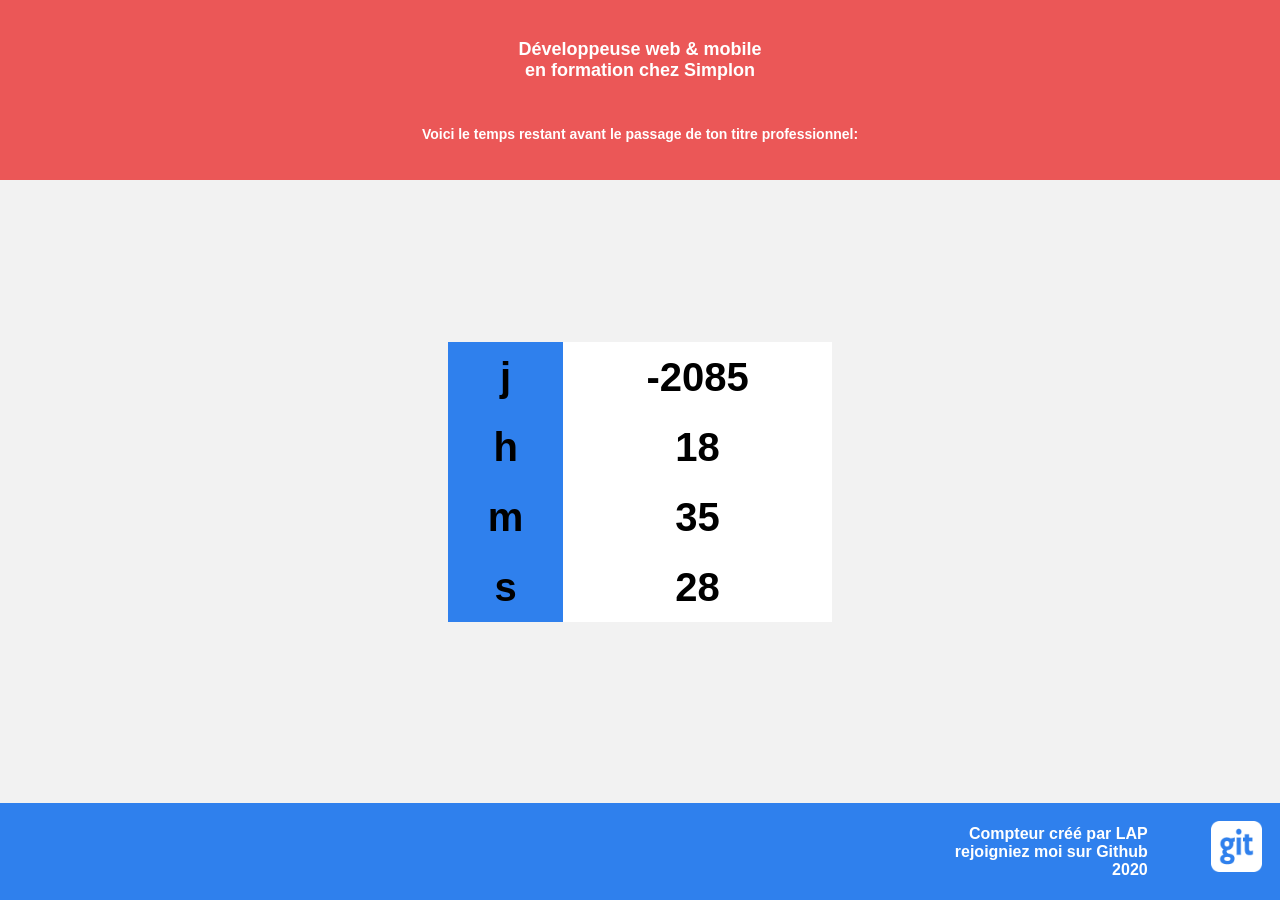
==== index.html @ bbdf0990 "Nouveau nom pour countdown.html qui devient index.html" ====
<!DOCTYPE html>
<html>
	<head>

		<title>  Countdown de Louise_Anne Petit par Mputu Maria</title>
		<link rel="stylesheet" type="text/css" href="countdown.css">
		<link href="https://fonts.googleapis.com/css2?family=Lato:wght@700&family=Open+Sans:wght@600&display=swap" rel="stylesheet"> <!-- Je n'oublie jamais de "linker" mon fichier CSS  et fais attention a son nom pour le retrouver facilement !! -->
	<meta name="viewport" content="width=device-width, initial-scale=1.0">

	</head>
	<body>
		<header>
			<p id="p_header1">Développeuse web & mobile
			<br>
			en formation chez Simplon</p>
			<p id="p_header2">
			Voici le temps restant avant le passage
			de ton titre professionnel:</p>
		</header>
		<div class="Rectanglecentral">
				<div class="colonnebleu">
					<div class="j"><h3>j</h3></div>
					<div class="h"><h3>h</h3></div>
					<div class="m"><h3>m</h3></div>
					<div class="s"><h3>s</h3></div>
				</div>
				<div class="colonneblanche">
					<div class="rectangle" id = "Days"></div>
					<div class="rectangle" id = "Hours"></div>
					<div class="rectangle" id = "Minutes"></div>
					<div class="rectangle" id = "Secondes"></div>
				</div>
			</div>
		</div>


		<footer> 
			<div id="text_footer">
				<p class="p_footer">Compteur créé par LAP</p>
				<p class="p_footer">rejoigniez moi sur Github</p>
				<p class="p_footer">2020</p>
			</div>
			<img id="img_footer" src="GithubssC.png"/>
		</footer>

	</body>
	<script src="https://ajax.googleapis.com/ajax/libs/jquery/1.7.2/jquery.min.js"></script>
	<script src="countdown.js" defer></script>
</html>
---- countdown.css ----
* { /*ça s'applique à toute la page.*/
	box-sizing: border-box;
	margin: 0;
	padding: 0;
}
html, body {
	width: 100%;
	height: 100%;
	background : #F2F2F2;
	font-family: roboto, sans-serif;
	font-weight: bold;

}

body {
	display: flex;
	flex-direction: column;
	margin: 0px;
	justify-content: space-between; /*=>pour écarter les 3 div;*/
}

header{
	display:flex;
	flex-direction: column;
	justify-content: center;
	width: 100%;
	height: 20vh;
	background: #EB5757;
	text-align: center;


}

header > #p_header1{ /*Mettre header au début comme parent*/
	font-size: 18px;
	padding-bottom: 5vh;
}

header > #p_header2{
	font-size: 14px;
}

p {
	color: white;	
}


h3{
	text-align: center;
	font-style: normal;
	font-weight: 900;
	font-size: 40px;
	line-height: 70px;
	color: #000000;
}

.Rectanglecentral{
	background: white;
	display: flex;
	flex-direction:row;
	justify-content: center;
	width: 30%;
	margin: auto;
}

.colonnebleu{
	display: flex;
	flex-direction: column;
	background: #2F80ED;
	width:30%;
}

.colonneblanche{
	display: flex;
	flex-direction: column;
	flex: 1;  /*quand on l'enlève les chiffres ne sont plus au centre - à voir à quoi ça correspond vraiment */
	background: white;

}

footer{
	display:flex;
	flex-direction: row;
	justify-content: flex-end;
	background: #2F80ED;
	height: 97px;
	margin-top: 20px;
}

#text_footer {
	display: flex;
	flex-direction: column;
	justify-content: center;
	margin-right: 5vh; /*c'est une valeure relative (1Vh = 1/100 de la hauteur de mon écran)*/
}

.p_footer{
	text-align: right;
}

#img_footer {
	padding: 2vh;
	height: 90%;
	width: auto;
}

@media screen and (min-width: 320px) and  (max-width: 800px) {

html,body /*On part de l'écran PC vers le Mobile*/
{ 
max-width: 632px;
margin: 0px;
}

header {
 display:block;
 clear:both;
 max-height: 149px;
 padding-top: 20px;
}

footer{
flex-direction: row-reverse;
justify-content: space-between;
}

#img_footer {
height: 100%;
width:auto;
margin: 2px;
}

.Rectanglecentral{
width: 90%;
}

}
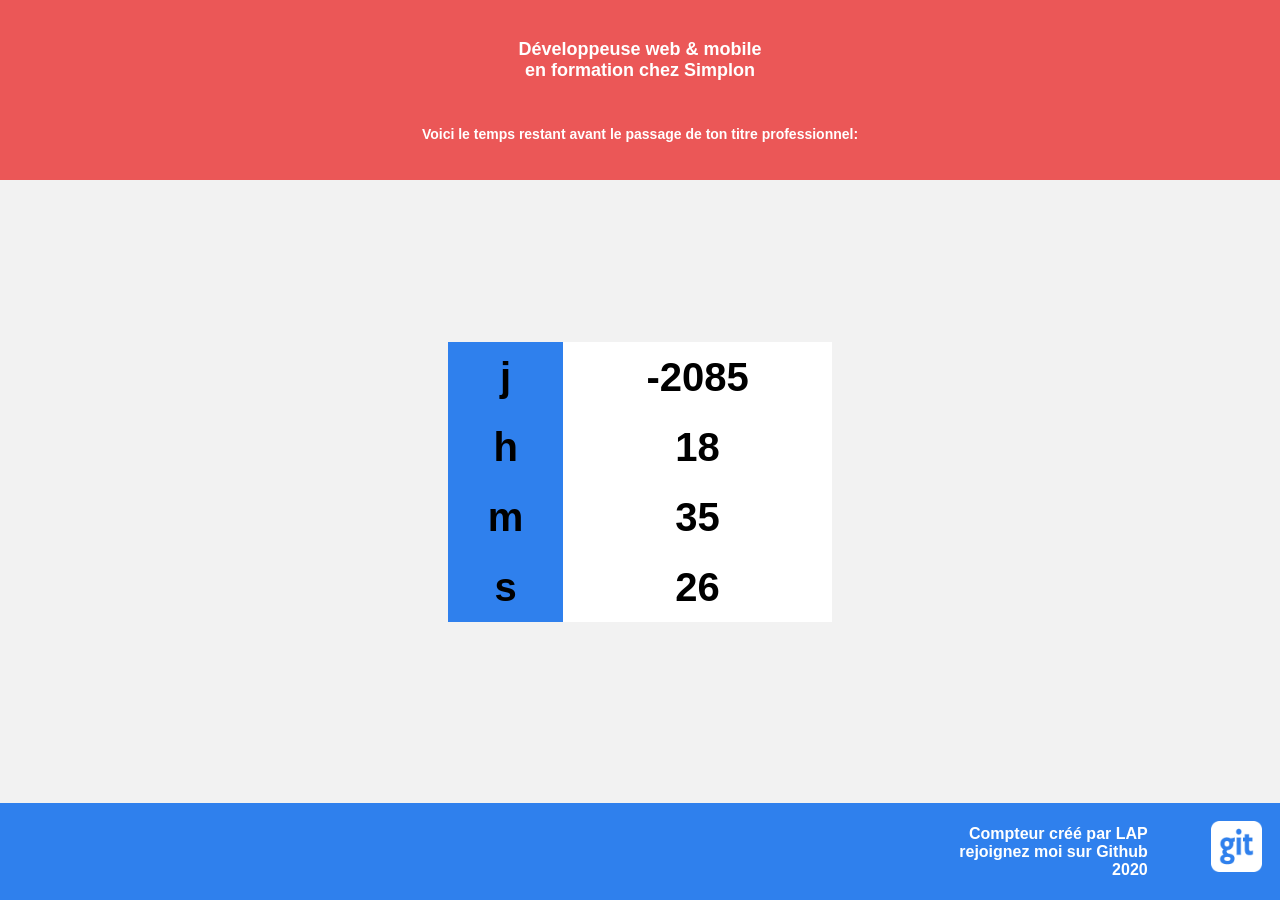
==== commit cbb7cc20: "Update index.html" ====
--- a/index.html
+++ b/index.html
@@ -37,7 +37,7 @@
 		<footer> 
 			<div id="text_footer">
 				<p class="p_footer">Compteur créé par LAP</p>
-				<p class="p_footer">rejoigniez moi sur Github</p>
+				<p class="p_footer">rejoignez moi sur Github</p>
 				<p class="p_footer">2020</p>
 			</div>
 			<img id="img_footer" src="GithubssC.png"/>
@@ -46,4 +46,4 @@
 	</body>
 	<script src="https://ajax.googleapis.com/ajax/libs/jquery/1.7.2/jquery.min.js"></script>
 	<script src="countdown.js" defer></script>
-</html>+</html>
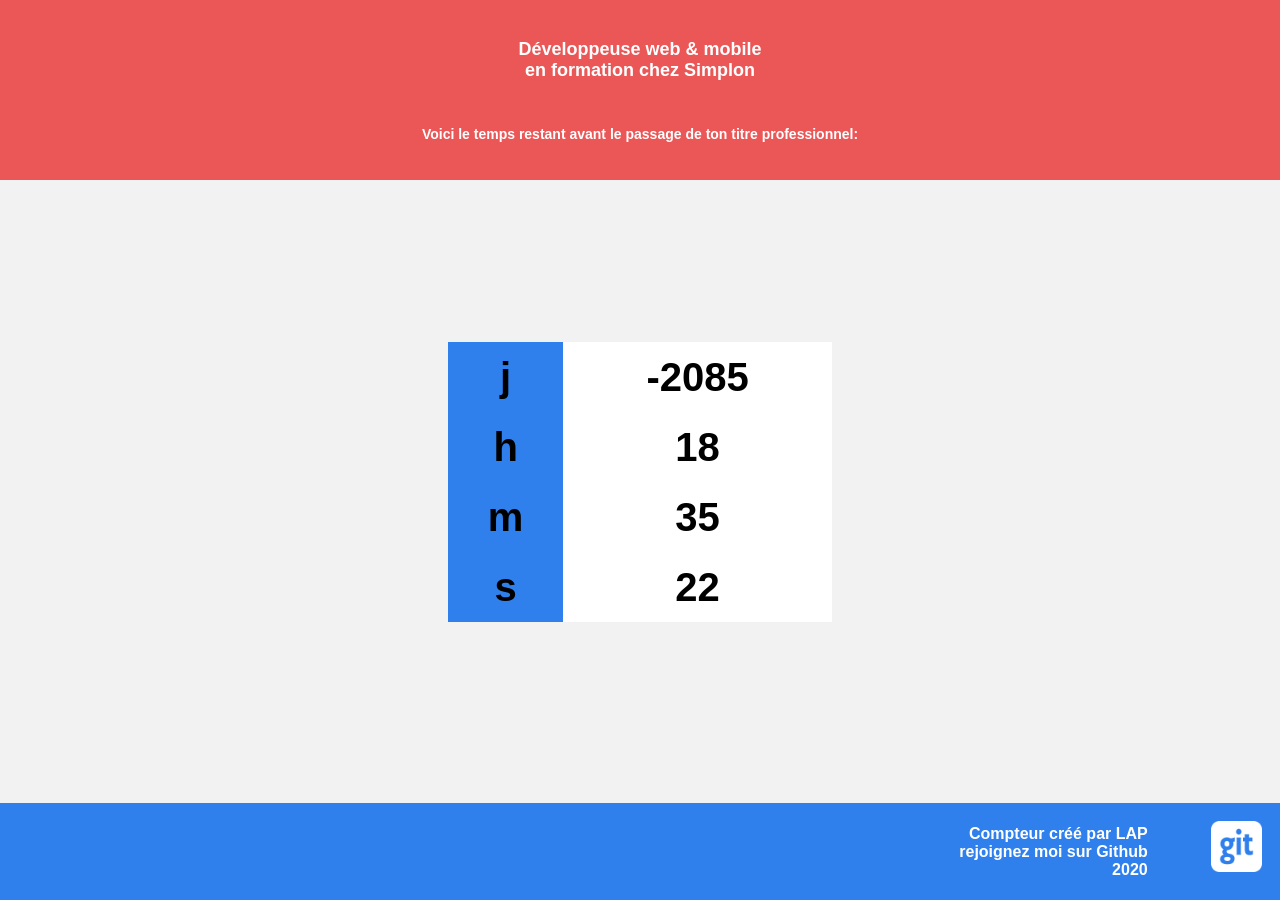
==== commit 6b4749fc: "Update index.html" ====
--- a/index.html
+++ b/index.html
@@ -1,5 +1,6 @@
 <!DOCTYPE html>
 <html>
+	<meta charset="UTF-8" lang="fr">
 	<head>
 
 		<title>  Countdown de Louise_Anne Petit par Mputu Maria</title>
